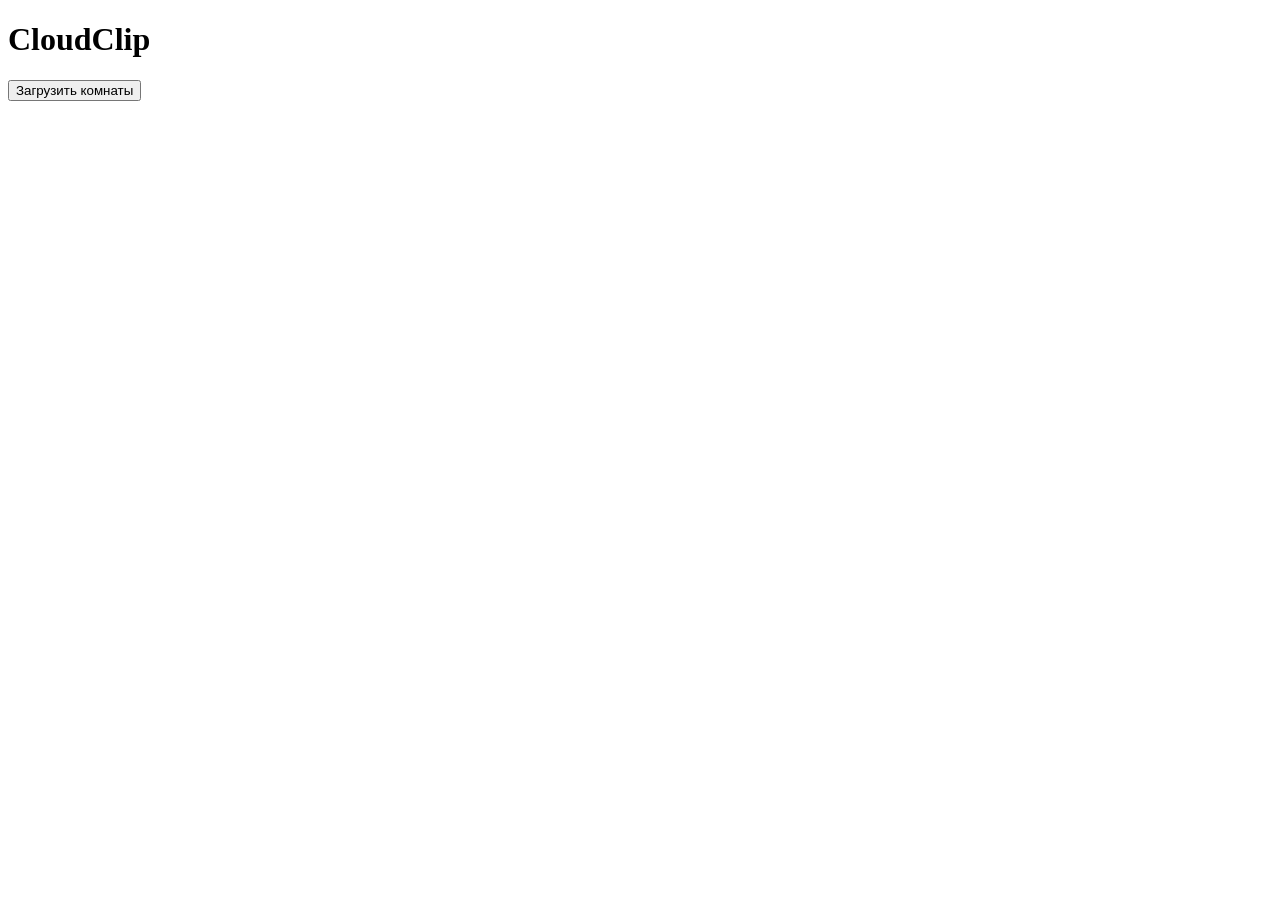
==== src/main/resources/static/index.html @ 054d6d9a "Add frontend" ====
<!DOCTYPE html>
<html lang="ru">
<head>
    <meta charset="UTF-8">
    <meta name="viewport" content="width=device-width, initial-scale=1.0">

    <title>CloudClip</title>

    <link rel="stylesheet" href="/css/style.css">
</head>

<body>

<h1>CloudClip</h1>

<button id="loadRoomsButton">
    Загрузить комнаты
</button>

<div id="rooms"></div>

<script src="/js/index.js"></script>

</body>
</html>
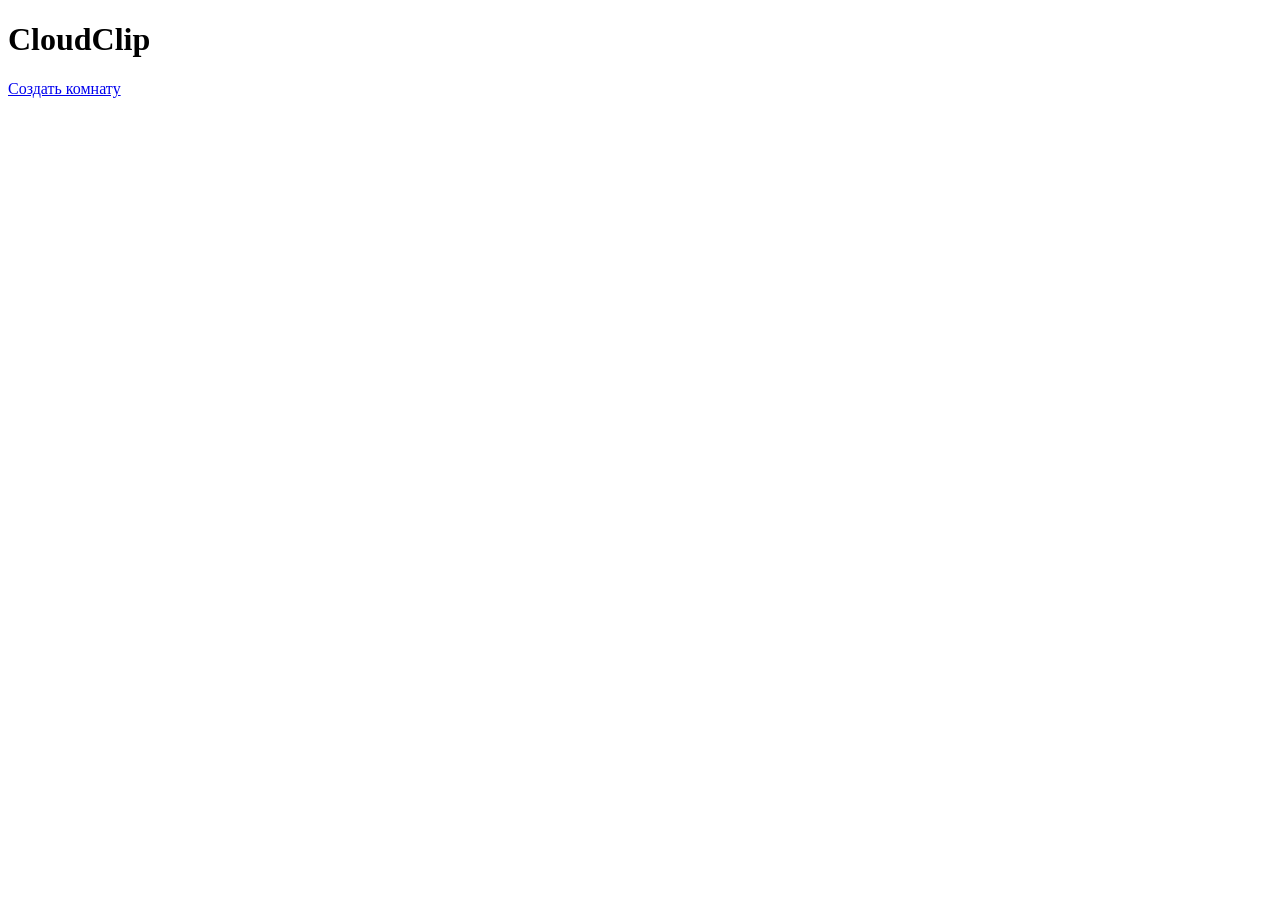
==== commit 36564f53: "Add frontend" ====
--- a/src/main/resources/static/index.html
+++ b/src/main/resources/static/index.html
@@ -11,13 +11,17 @@
 
 <body>
 
-<h1>CloudClip</h1>
+<header>
+    <h1>CloudClip</h1>
 
-<button id="loadRoomsButton">
-    Загрузить комнаты
-</button>
+    <a href="/create-room.html" class="create-room-button">
+        Создать комнату
+    </a>
+</header>
 
-<div id="rooms"></div>
+<main>
+    <div id="rooms"></div>
+</main>
 
 <script src="/js/index.js"></script>
 
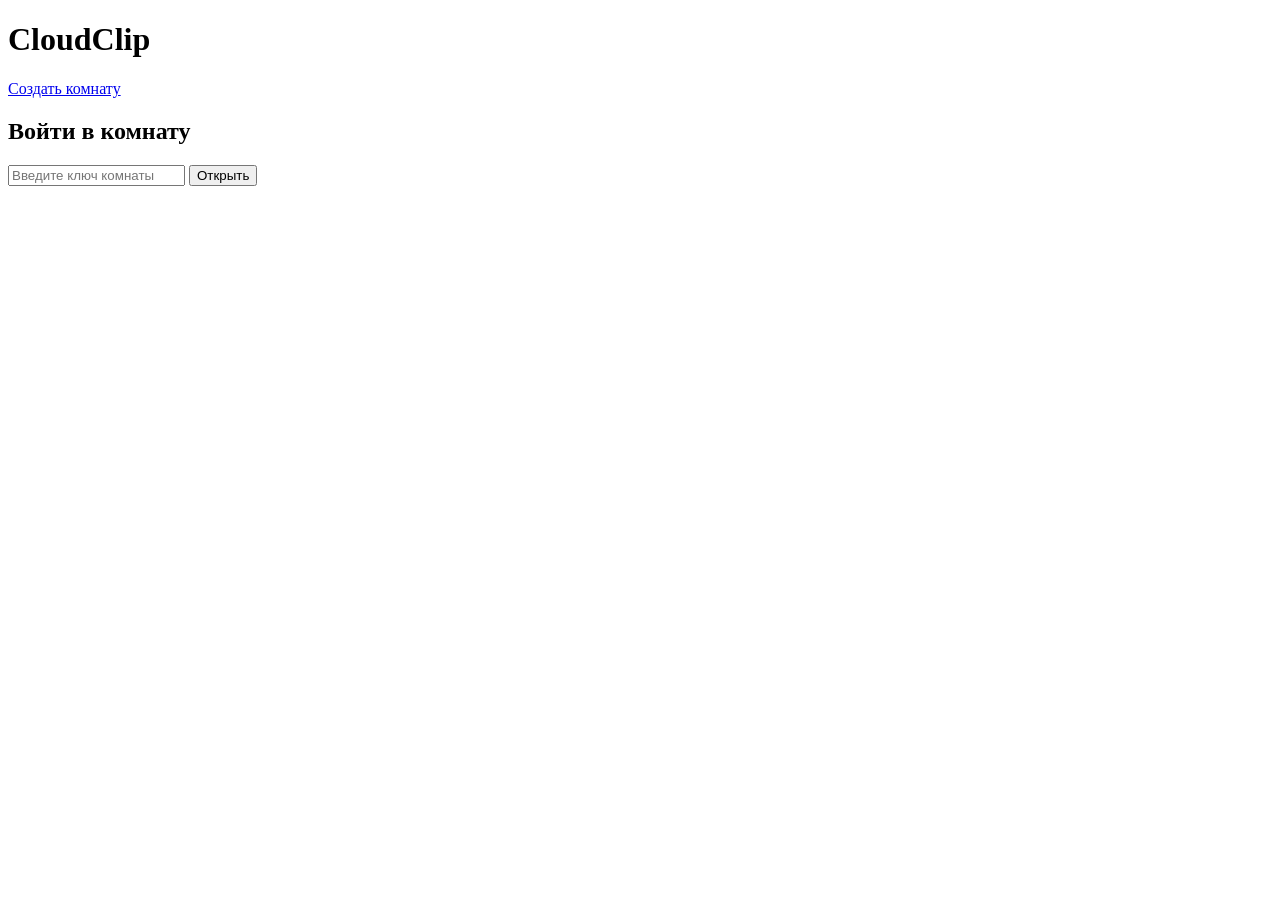
==== commit 30d4855b: "Removed the mechanics of private and public rooms, added room management functions" ====
--- a/src/main/resources/static/index.html
+++ b/src/main/resources/static/index.html
@@ -20,7 +20,28 @@
 </header>
 
 <main>
-    <div id="rooms"></div>
+
+    <section id="joinRoom">
+
+        <h2>Войти в комнату</h2>
+
+        <form id="joinRoomForm">
+
+            <input
+                    type="text"
+                    id="roomKey"
+                    placeholder="Введите ключ комнаты"
+                    required
+            >
+
+            <button type="submit">
+                Открыть
+            </button>
+
+        </form>
+
+    </section>
+
 </main>
 
 <script src="/js/index.js"></script>
